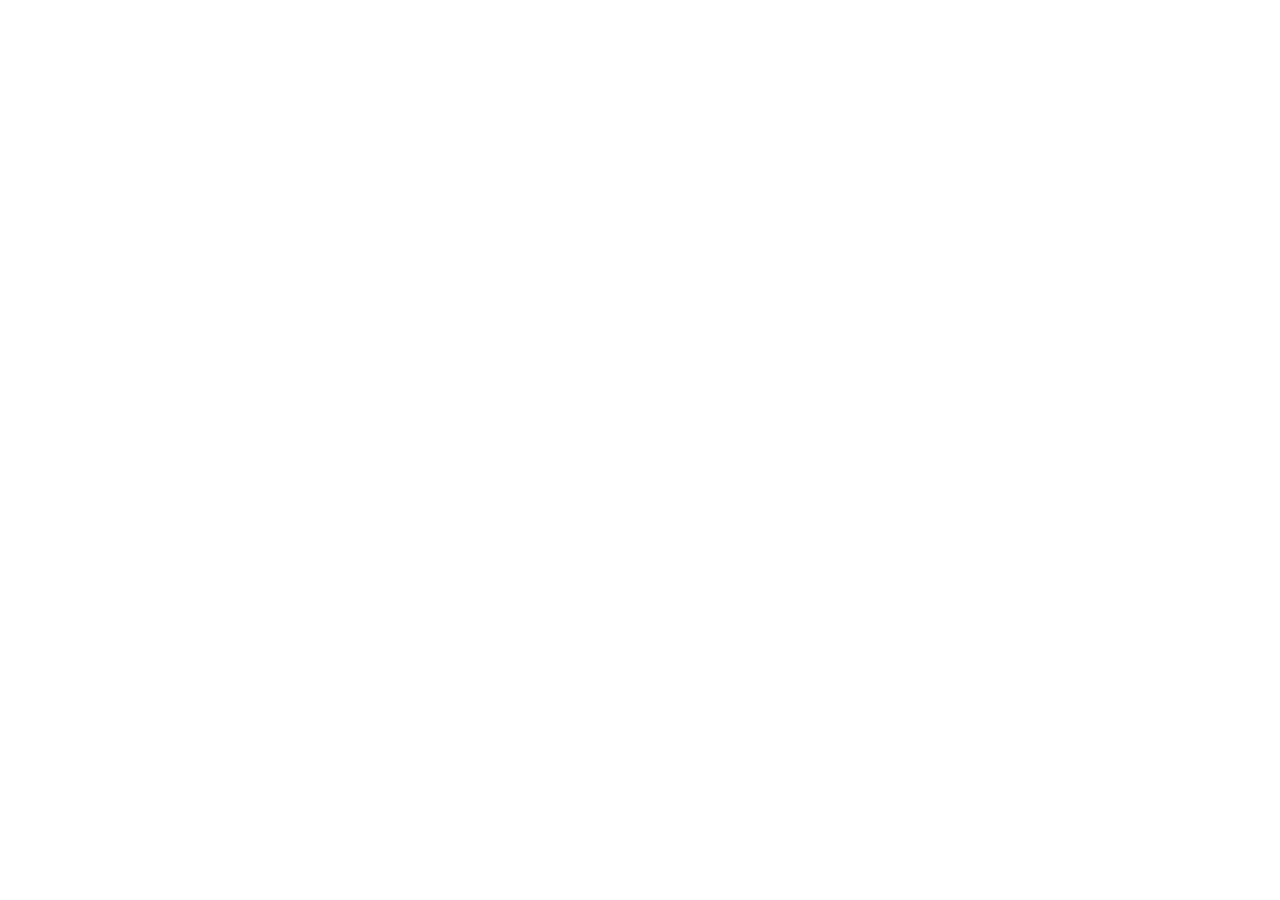
==== index.html @ c64ec905 "Initial commit Created from https://vercel.com/new" ====
<!doctype html>
<html lang="en">
  <head>
    <meta charset="UTF-8" />
    <meta name="viewport" content="width=device-width, initial-scale=1.0" />
    <title>Code Crafters | Premium Web Development & Design</title>
    <meta name="description" content="Code Crafters builds high-performance, custom websites for small businesses and startups. Get a free quote for your next web project today." />
    <meta name="keywords" content="web development, website design, e-commerce, SEO, landing pages, Code Crafters" />
  </head>
  <body>
    <div id="root"></div>
    <script type="module" src="/src/main.tsx"></script>
  </body>
</html>
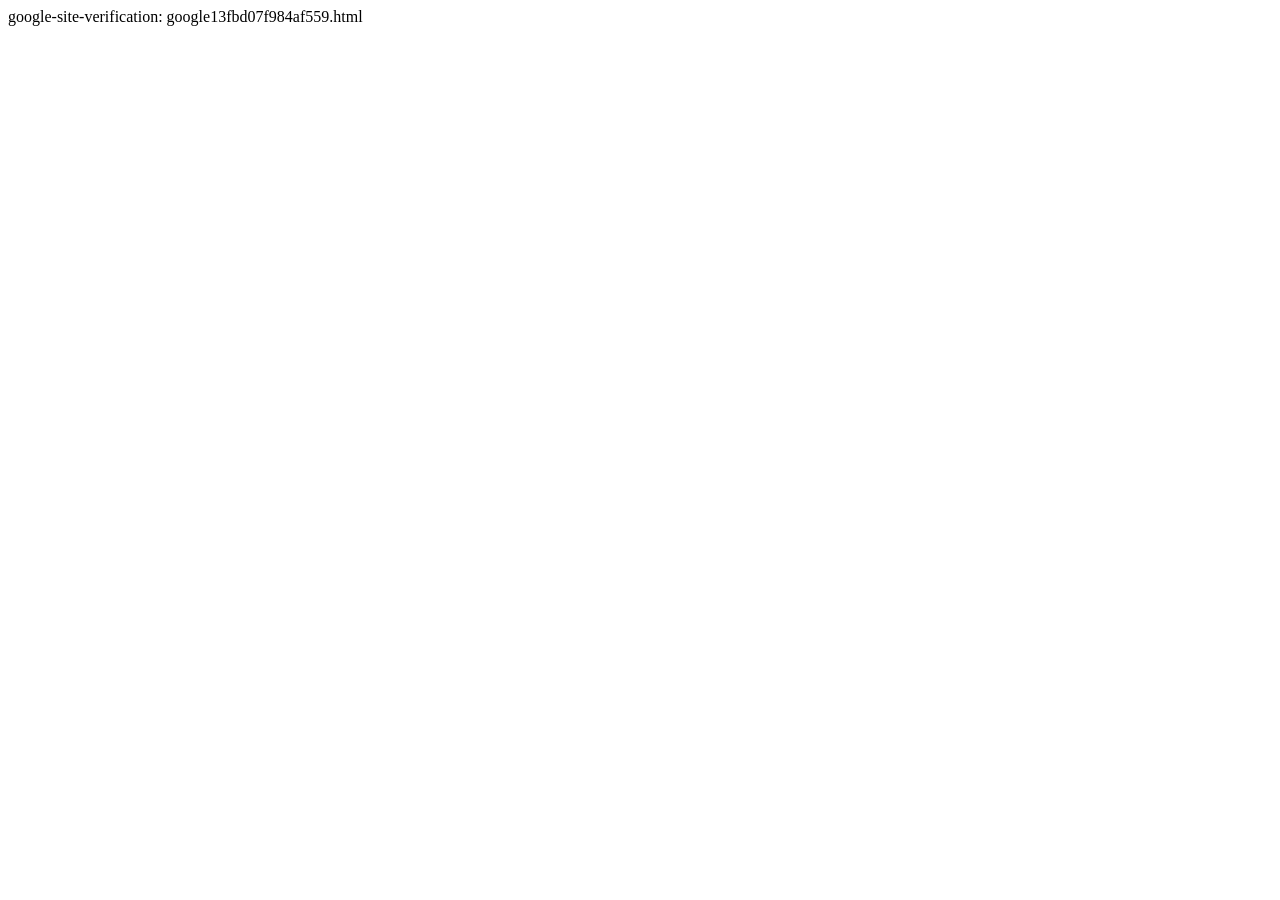
==== commit e019b233: "Update index.html" ====
--- a/index.html
+++ b/index.html
@@ -13,3 +13,4 @@
   </body>
 </html>
 
+google-site-verification: google13fbd07f984af559.html
